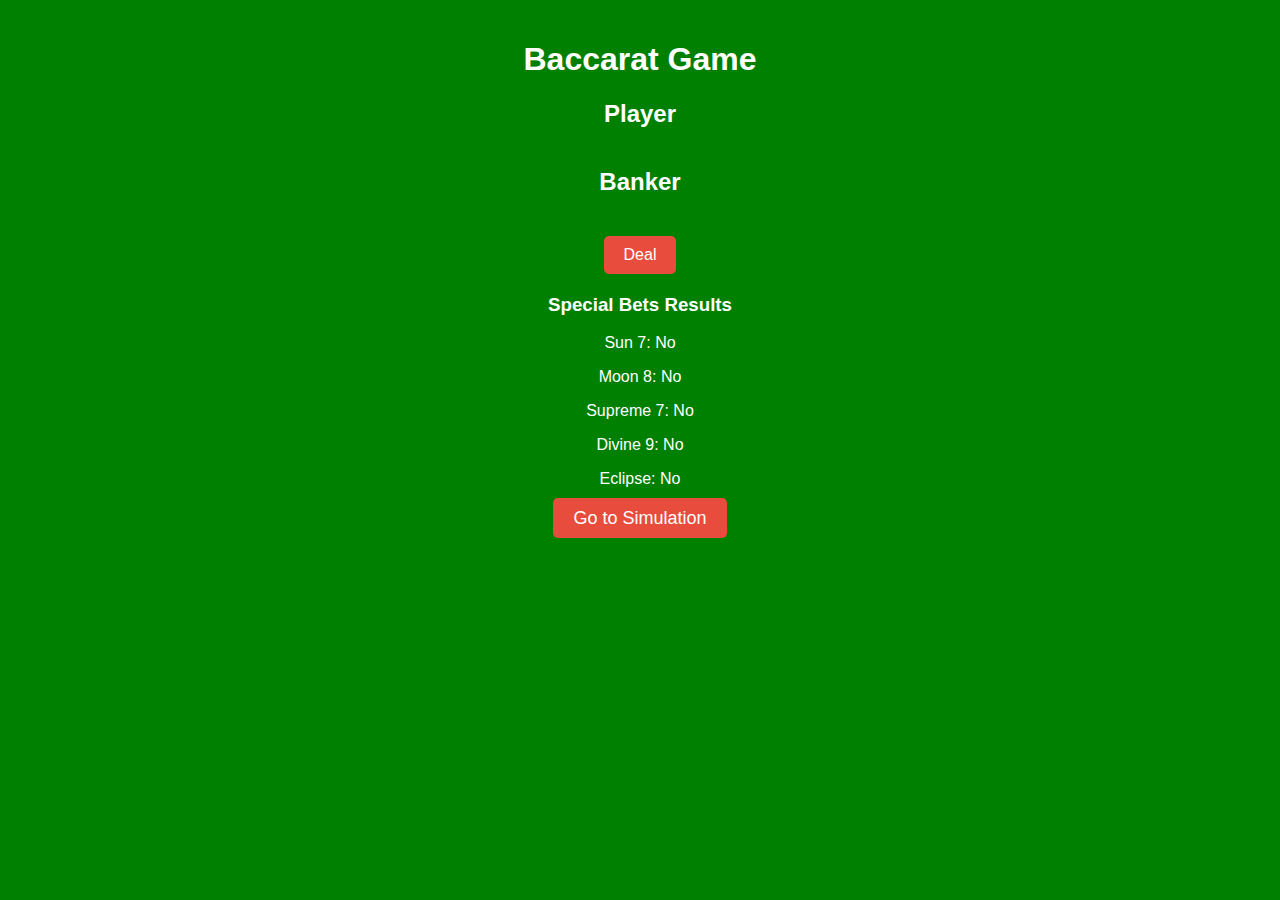
==== index.html @ bf79feee "Help" ====
<!DOCTYPE html>
<html lang="en">
<head>
    <meta charset="UTF-8">
    <meta name="viewport" content="width=device-width, initial-scale=1.0">
    <title>Baccarat Game</title>
    <link rel="stylesheet" href="styles.css">
</head>
<body>
    <div class="table-background">
        <h1>Baccarat Game</h1>
        <div class="table">
            <div class="player-section">
                <h2>Player</h2>
                <div id="player-cards" class="card-container"></div>
                <div id="player-points"></div>
            </div>
            <div class="banker-section">
                <h2>Banker</h2>
                <div id="banker-cards" class="card-container"></div>
                <div id="banker-points"></div>
            </div>
        </div>
        <button id="deal-button">Deal</button>
        <div id="result"></div>
        <!-- Display the new betting options and their results -->
        <div id="special-bets">
            <h3>Special Bets Results</h3>
            <p id="sun7-result">Sun 7: No</p>
            <p id="moon8-result">Moon 8: No</p>
            <p id="supreme7-result">Supreme 7: No</p>
            <p id="divine9-result">Divine 9: No</p>
            <p id="eclipse-result">Eclipse: No</p>
        </div>
        <!-- Navigation to the simulation page -->
        <div class="nav">
            <a href="simulation.html" class="nav-link">Go to Simulation</a>
        </div>
    </div>
    <script src="script.js"></script>
</body>
</html>
---- styles.css ----
body {
    font-family: Arial, sans-serif;
    background-color: #008000; /* Green background for the entire page */
    color: #ffffff;
    text-align: center;
    margin: 0;
    padding: 0;
    height: 100vh; /* Ensure the body covers the entire viewport height */
}

.table-background {
    margin: 0 auto;
    padding: 20px;
    width: 80%;
}

.card-container {
    display: flex; /* Align cards in a row */
    justify-content: center; /* Center the cards */
    gap: 0px; /* Remove any gap between the cards */
    margin-top: 10px;
}

.card img {
    width: 50px;  /* Size for the card images */
    height: 70px; /* Size for the card images */
    margin: 0; /* Remove any default margin around images */
}

#deal-button {
    background-color: #e74c3c;
    color: #fff;
    padding: 10px 20px;
    font-size: 16px;
    border: none;
    border-radius: 5px;
    cursor: pointer;
    margin-top: 20px;
}

#deal-button:hover {
    background-color: #c0392b;
}

#result {
    margin-top: 20px;
    font-size: 18px;
    color: #f39c12;
}

h1 {
    color: #ffffff;
    
}

.input-container {
    margin-top: 20px;
    display: flex;
    flex-direction: column;
    align-items: center;
}

.input-container {
    margin-top: 20px;
    display: flex;
    flex-direction: column;
    align-items: center;
}

.input-container label {
    margin: 10px 0;
    color: #ffffff;
    font-size: 18px;
}

.input-container input {
    padding: 10px;
    font-size: 16px;
    margin-bottom: 20px;
    width: 200px;
    text-align: center;
}

#simulate-button {
    background-color: #e74c3c;
    color: #fff;
    padding: 10px 20px;
    font-size: 16px;
    border: none;
    border-radius: 5px;
    cursor: pointer;
}

#simulate-button:hover {
    background-color: #c0392b;
}

#results {
    margin-top: 30px;
    text-align: center;
}

#results p {
    font-size: 20px;
    color: #ffffff;
}
.nav {
    margin-top: 20px;
    text-align: center;
}

.nav-link {
    color: #ffffff;
    font-size: 18px;
    text-decoration: none;
    background-color: #e74c3c;
    padding: 10px 20px;
    border-radius: 5px;
}

.nav-link:hover {
    background-color: #c0392b;
}
.input-container {
    margin-top: 20px;
    display: flex;
    flex-direction: column;
    align-items: center;
}

.input-container label {
    margin: 10px 0;
    color: #ffffff;
    font-size: 18px;
}

.input-container input {
    padding: 10px;
    font-size: 16px;
    margin-bottom: 20px;
    width: 200px;
    text-align: center;
}

#calculate-button {
    background-color: #e74c3c;
    color: #fff;
    padding: 10px 20px;
    font-size: 16px;
    border: none;
    border-radius: 5px;
    cursor: pointer;
}

#calculate-button:hover {
    background-color: #c0392b;
}

#results {
    margin-top: 30px;
    text-align: center;
}

#results p {
    font-size: 20px;
    color: #ffffff;
}

.sun7-input {
    margin: 20px 0;
    text-align: center;
}

.sun7-input input {
    padding: 10px;
    width: 300px;
    font-size: 16px;
    margin-right: 10px;
}

.sun7-input button {
    padding: 10px 20px;
    font-size: 16px;
    cursor: pointer;
    background-color: #e74c3c;
    color: white;
    border: none;
    border-radius: 5px;
}

.statistics, .special-events {
    display: flex;
    justify-content: space-around;
    margin-top: 20px;
}

.stat-box, .event-box {
    background-color: #2c3e50;
    color: white;
    padding: 20px;
    border-radius: 5px;
    width: 150px;
    text-align: center;
}

.percentage-bar {
    display: flex;
    height: 30px;
    margin: 20px 0;
    background-color: #ecf0f1;
    border-radius: 5px;
    overflow: hidden;
}

.player-win-bar, .banker-win-bar, .tie-bar {
    line-height: 30px;
    color: white;
    text-align: center;
}

.player-win-bar {
    background-color: #3498





.sun7-input {
    margin: 20px 0;
    text-align: center;
}

.sun7-input input {
    padding: 10px;
    width: 300px;
    font-size: 16px;
    margin-right: 10px;
}

.sun7-input button {
    padding: 10px 20px;
    font-size: 16px;
    cursor: pointer;
    background-color: #e74c3c;
    color: white;
    border: none;
    border-radius: 5px;
}

.statistics, .special-events {
    display: flex;
    justify-content: space-around;
    margin-top: 20px;
}

.stat-box, .event

/* General container styling */
.container {
    margin: 0 auto;
    padding: 20px;
    max-width: 800px;
    background-color: #2c3e50;
    color: #ecf0f1;
    border-radius: 10px;
    text-align: center;
}

/* Input section */
.sun7-input {
    margin: 20px 0;
    text-align: center;
}

.sun7-input input {
    padding: 10px;
    width: 300px;
    font-size: 16px;
    margin-right: 10px;
}

.sun7-input button {
    padding: 10px 20px;
    font-size: 16px;
    cursor: pointer;
    background-color: #e74c3c;
    color: white;
    border: none;
    border-radius: 5px;
}

/* Statistics section */
.statistics {
    display: flex;
    justify-content: space-around;
    margin-top: 20px;
}

.stat-box {
    background-color: #34495e;
    color: white;
    padding: 20px;
    border-radius: 5px;
    width: 150px;
    text-align: center;
}

/* Special events section */
.special-events {
    display: flex;
    justify-content: space-around;
    margin-top: 20px;
}

.event-box {
    background-color: #34495e;
    color: white;
    padding: 20px;
    border-radius: 5px;
    width: 150px;
    text-align: center;
}

/* Percentage bar container */
.percentage-bar-container {
    margin-top: 30px;
    background-color: #bdc3c7;
    border-radius: 5px;
    overflow: hidden;
    display: flex;
    height: 30px;
}

/* Individual percentage bars */
.percentage-bar > div {
    color: white;
    text-align: center;
    line-height: 30px;
    font-weight: bold;
}

.player-win-bar {
    background-color: #3498db;
    width: 0%; /* This will be dynamically updated */
}

.banker-win-bar {
    background-color: #e74c3c;
    width: 0%; /* This will be dynamically updated */
}

.tie-bar {
    background-color: #2ecc71;
    width: 0%; /* This will be dynamically updated */
}
åå
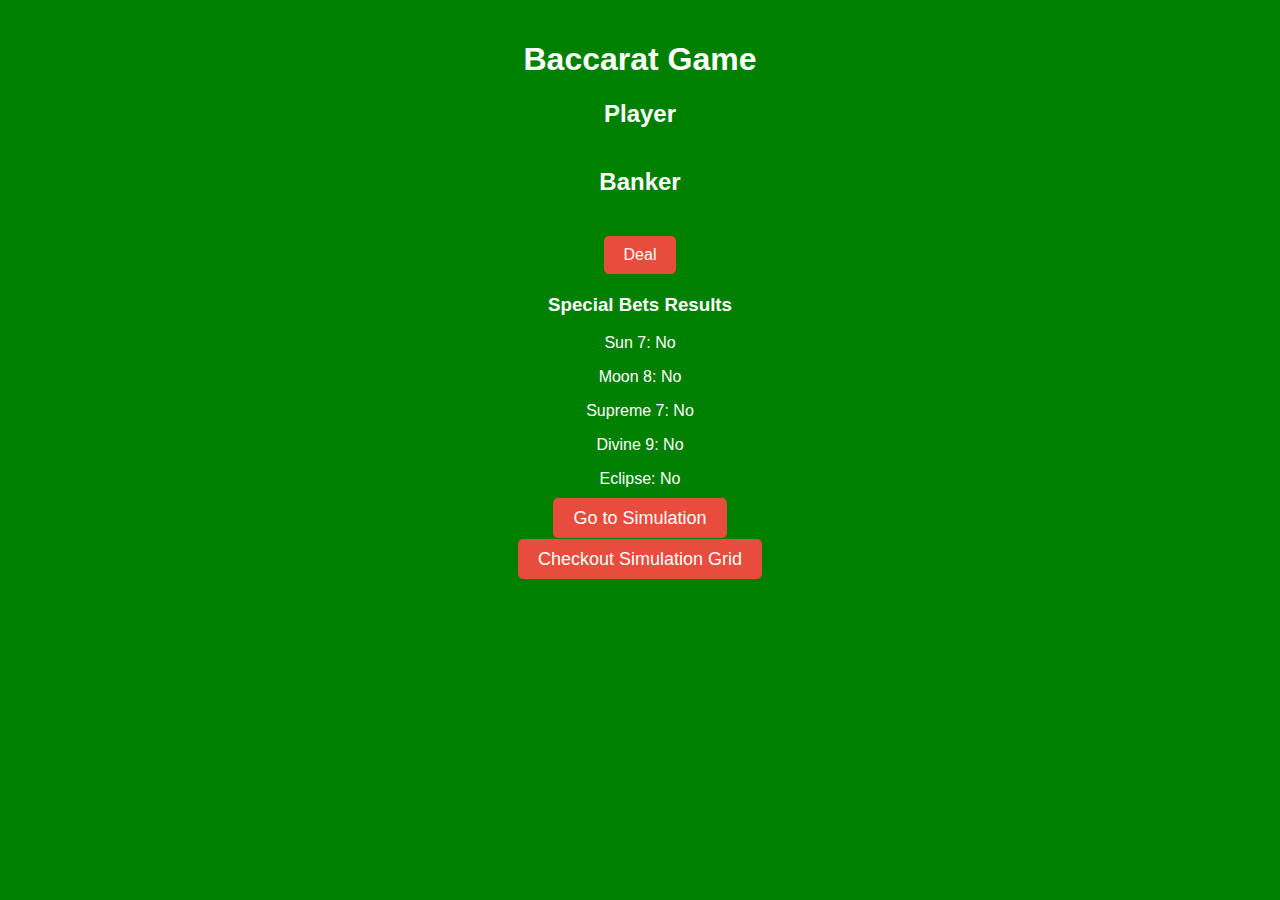
==== commit 37bd717c: "Saving Code" ====
--- a/index.html
+++ b/index.html
@@ -36,6 +36,9 @@
         <div class="nav">
             <a href="simulation.html" class="nav-link">Go to Simulation</a>
         </div>
+                <div class="nav">
+            <a href="sun7.html" class="nav-link">Checkout Simulation Grid</a>
+        </div>
     </div>
     <script src="script.js"></script>
 </body>
